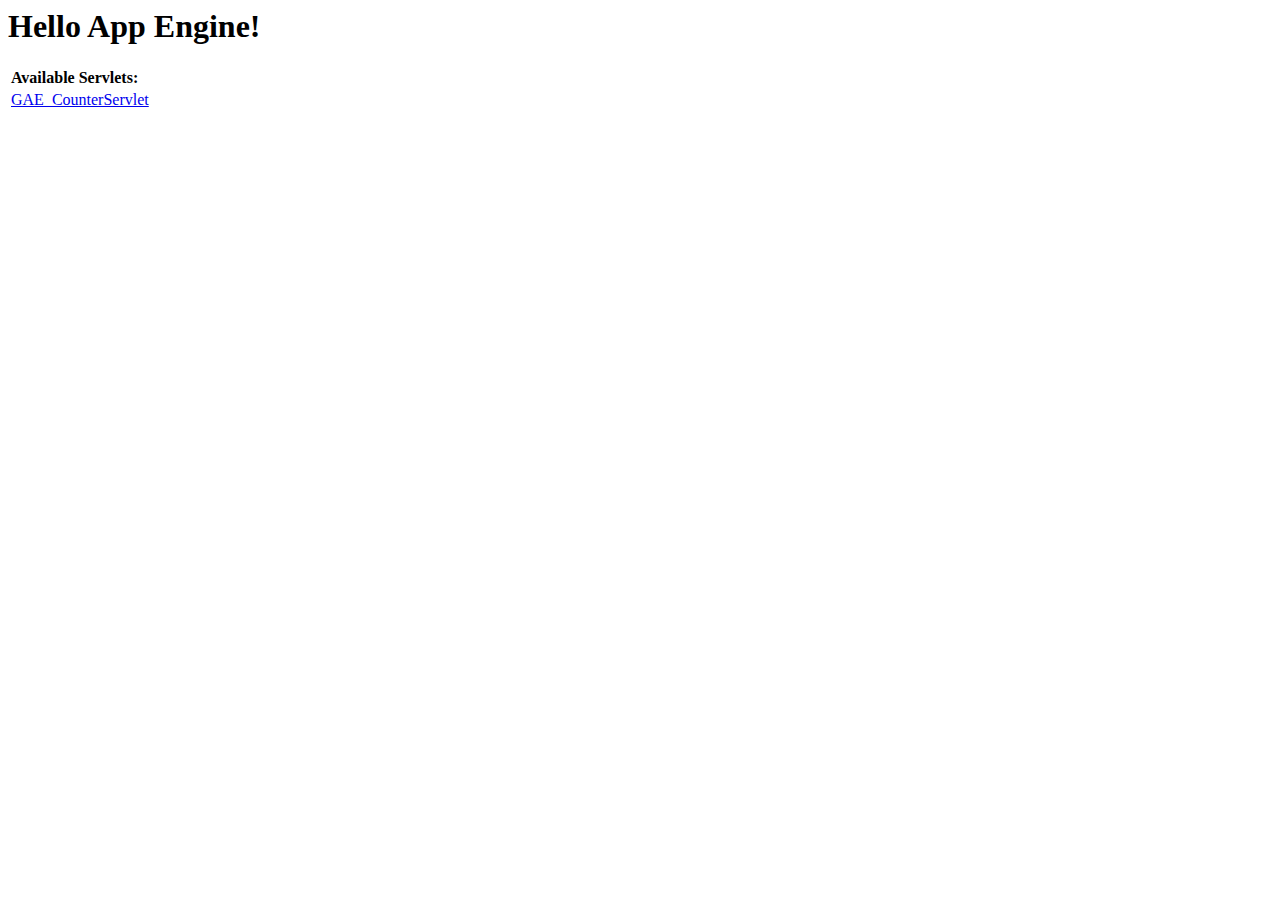
==== java/GAE_Counter/war/index.html @ b3e90dd2 "first commit of Java version" ====
<!DOCTYPE HTML PUBLIC "-//W3C//DTD HTML 4.01 Transitional//EN">
<!-- The HTML 4.01 Transitional DOCTYPE declaration-->
<!-- above set at the top of the file will set     -->
<!-- the browser's rendering engine into           -->
<!-- "Quirks Mode". Replacing this declaration     -->
<!-- with a "Standards Mode" doctype is supported, -->
<!-- but may lead to some differences in layout.   -->

<html>
  <head>
    <meta http-equiv="content-type" content="text/html; charset=UTF-8">
    
    <!--                                           -->
    <!-- Any title is fine                         -->
    <!--                                           -->
    <title>Hello App Engine</title>
  </head>

  <!--                                           -->
  <!-- The body can have arbitrary html, or      -->
  <!-- you can leave the body empty if you want  -->
  <!-- to create a completely dynamic UI.        -->
  <!--                                           -->
  <body>
    <h1>Hello App Engine!</h1>
	
    <table>
      <tr>
        <td colspan="2" style="font-weight:bold;">Available Servlets:</td>        
      </tr>
      <tr>
        <td><a href="gae_counter"/>GAE_CounterServlet</td>
      </tr>
    </table>
  </body>
</html>
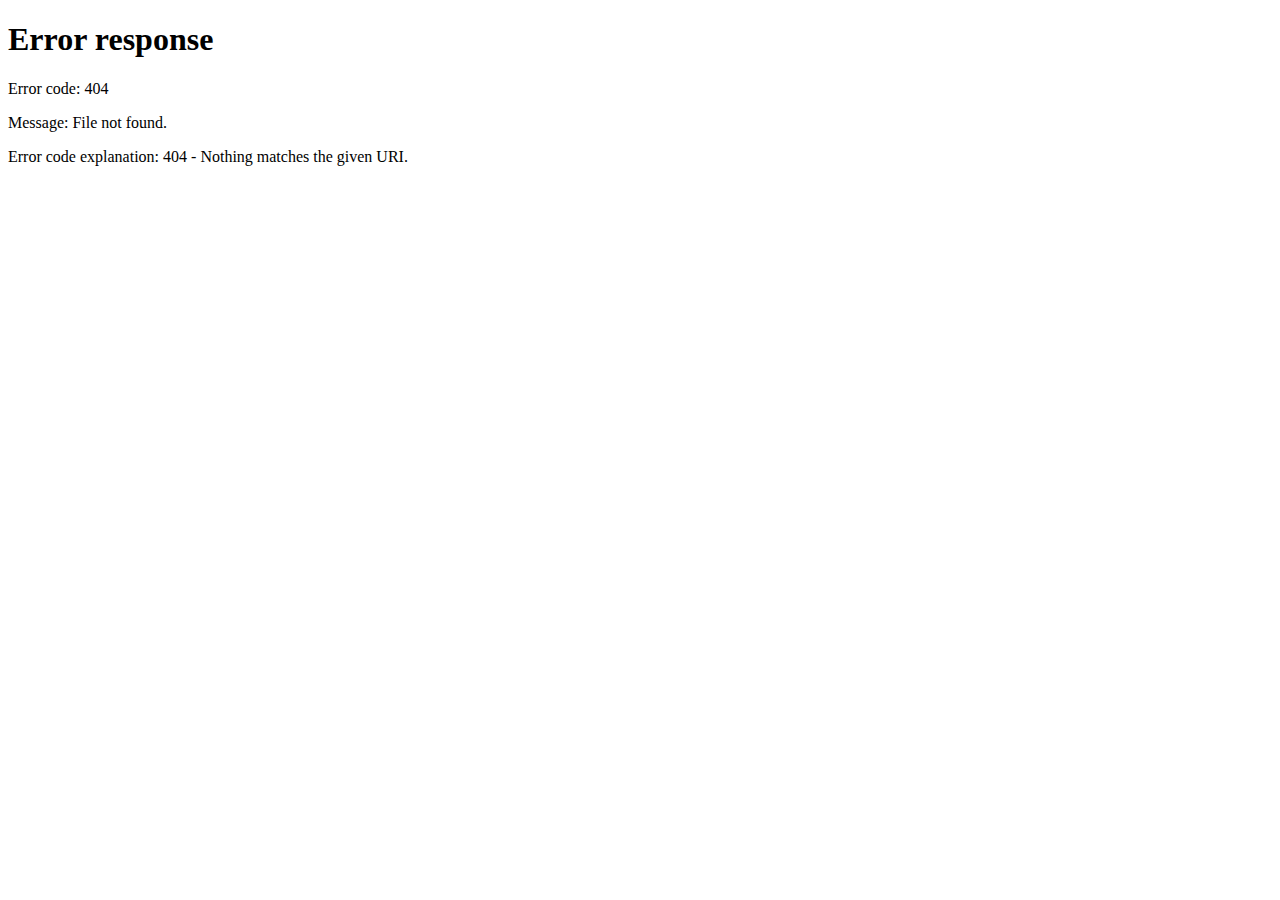
==== commit e5abf273: "Java版 CSSの追加" ====
--- a/java/GAE_Counter/war/index.html
+++ b/java/GAE_Counter/war/index.html
@@ -9,28 +9,9 @@
 <html>
   <head>
     <meta http-equiv="content-type" content="text/html; charset=UTF-8">
-    
-    <!--                                           -->
-    <!-- Any title is fine                         -->
-    <!--                                           -->
-    <title>Hello App Engine</title>
+    <meta http-equiv="refresh" content="0;URL=/main">
+    <title>GAE Counter</title>
   </head>
-
-  <!--                                           -->
-  <!-- The body can have arbitrary html, or      -->
-  <!-- you can leave the body empty if you want  -->
-  <!-- to create a completely dynamic UI.        -->
-  <!--                                           -->
   <body>
-    <h1>Hello App Engine!</h1>
-	
-    <table>
-      <tr>
-        <td colspan="2" style="font-weight:bold;">Available Servlets:</td>        
-      </tr>
-      <tr>
-        <td><a href="gae_counter"/>GAE_CounterServlet</td>
-      </tr>
-    </table>
   </body>
 </html>
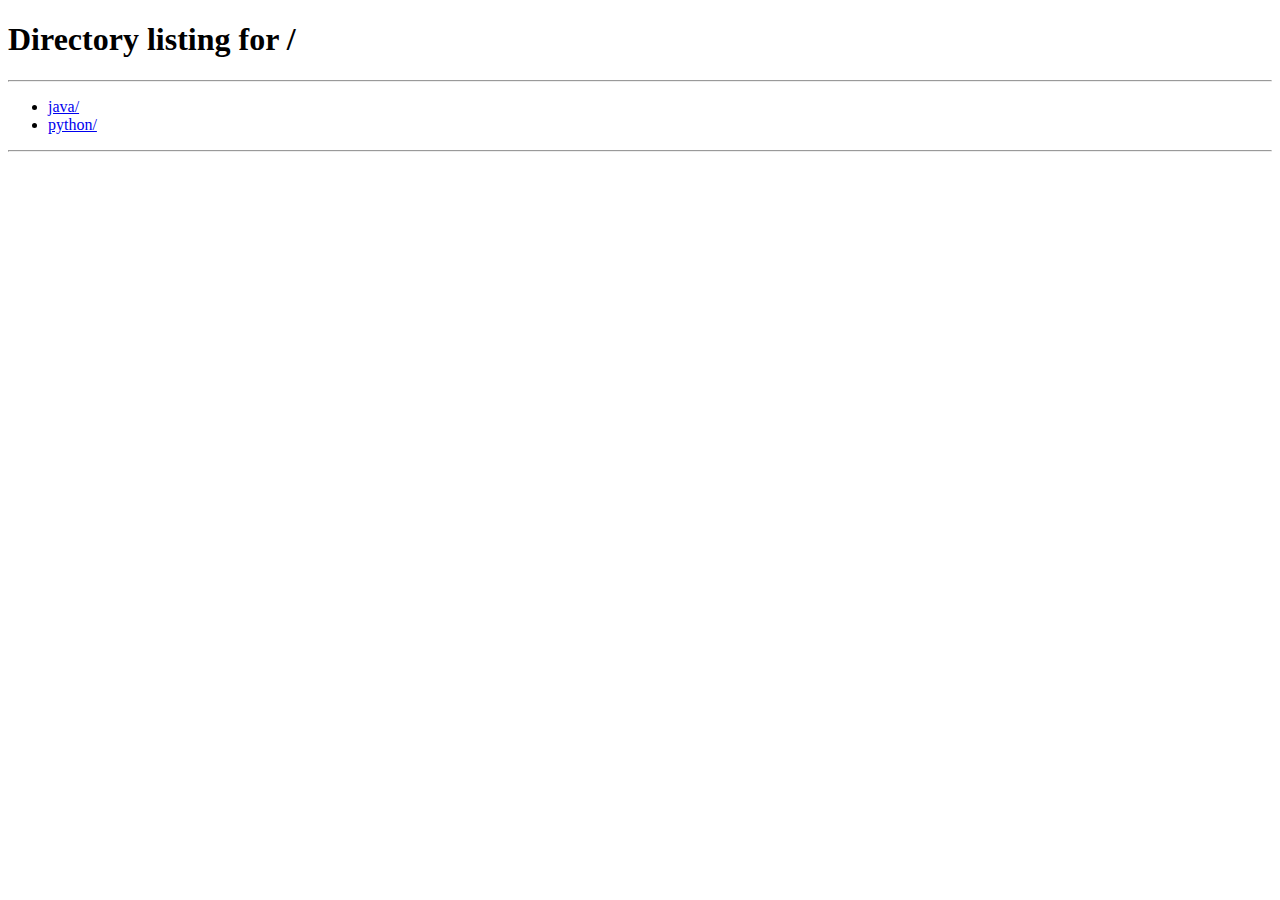
==== commit 6658e748: "メインページの修正" ====
--- a/java/GAE_Counter/war/index.html
+++ b/java/GAE_Counter/war/index.html
@@ -1,15 +1,8 @@
 <!DOCTYPE HTML PUBLIC "-//W3C//DTD HTML 4.01 Transitional//EN">
-<!-- The HTML 4.01 Transitional DOCTYPE declaration-->
-<!-- above set at the top of the file will set     -->
-<!-- the browser's rendering engine into           -->
-<!-- "Quirks Mode". Replacing this declaration     -->
-<!-- with a "Standards Mode" doctype is supported, -->
-<!-- but may lead to some differences in layout.   -->
-
 <html>
   <head>
     <meta http-equiv="content-type" content="text/html; charset=UTF-8">
-    <meta http-equiv="refresh" content="0;URL=/main">
+    <meta http-equiv="refresh" content="0;URL=/">
     <title>GAE Counter</title>
   </head>
   <body>
